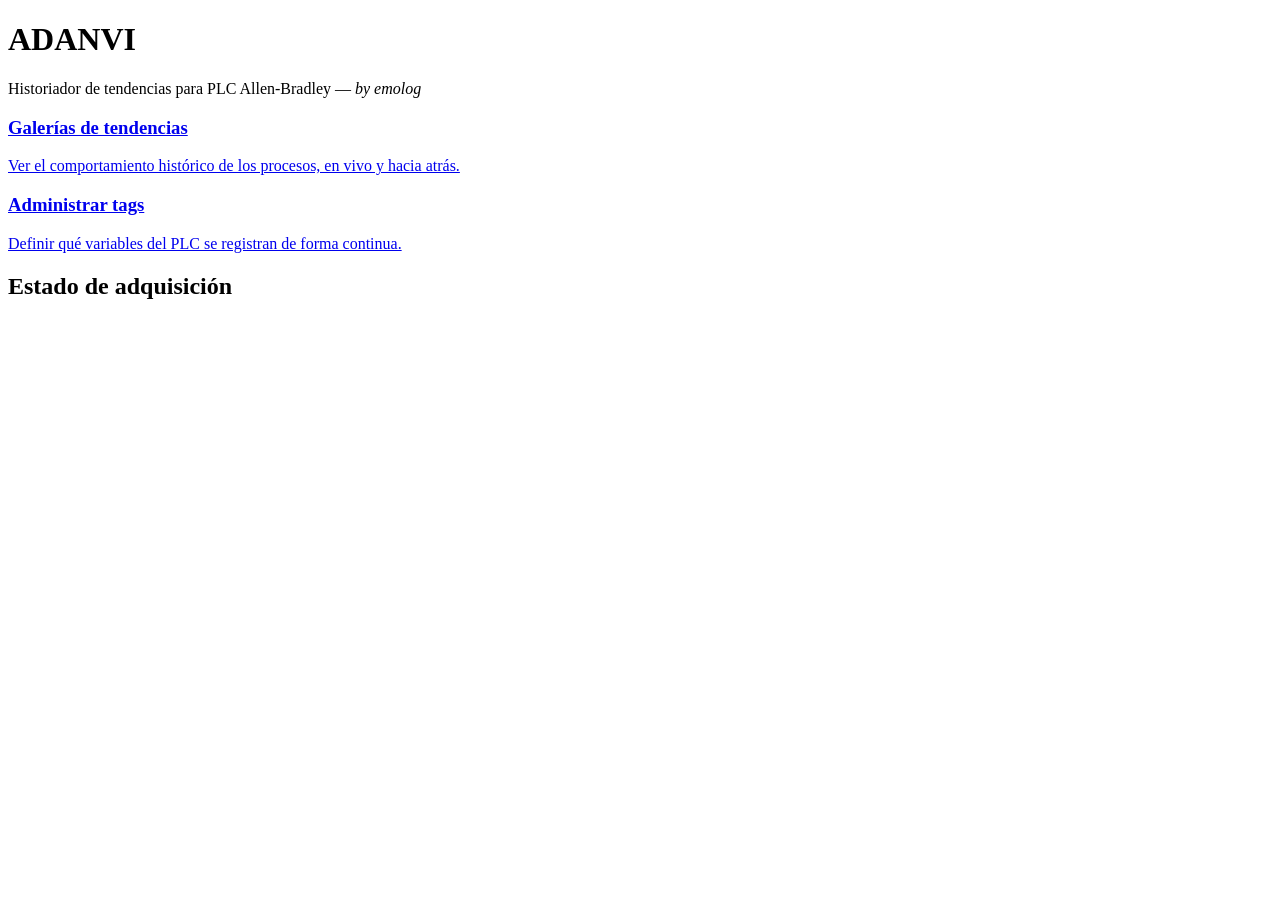
==== src/static/index.html @ c89e0350 "Primer commit" ====
<!doctype html>
<html lang="es">
  <head>
    <meta charset="utf-8" />
    <meta name="viewport" content="width=device-width, initial-scale=1" />
    <title>ADANVI by emolog</title>
    <link rel="stylesheet" href="/static/css/tokens.css" />
    <link rel="stylesheet" href="/static/css/app.css" />
  </head>
  <body>
    <header class="topbar"></header>

    <main class="page">
      <div class="page-narrow">
        <h1>ADANVI</h1>
        <p class="subtitle">
          Historiador de tendencias para PLC Allen-Bradley — <em>by emolog</em>
        </p>

        <div class="cards">
          <a class="card" href="/galleries">
            <h3>Galerías de tendencias</h3>
            <p>Ver el comportamiento histórico de los procesos, en vivo y hacia atrás.</p>
          </a>
          <a class="card" href="/tags">
            <h3>Administrar tags</h3>
            <p>Definir qué variables del PLC se registran de forma continua.</p>
          </a>
        </div>

        <h2>Estado de adquisición</h2>
        <div class="cards" id="health-cards"></div>
      </div>
    </main>

    <script type="module" src="/static/js/home.js"></script>
  </body>
</html>
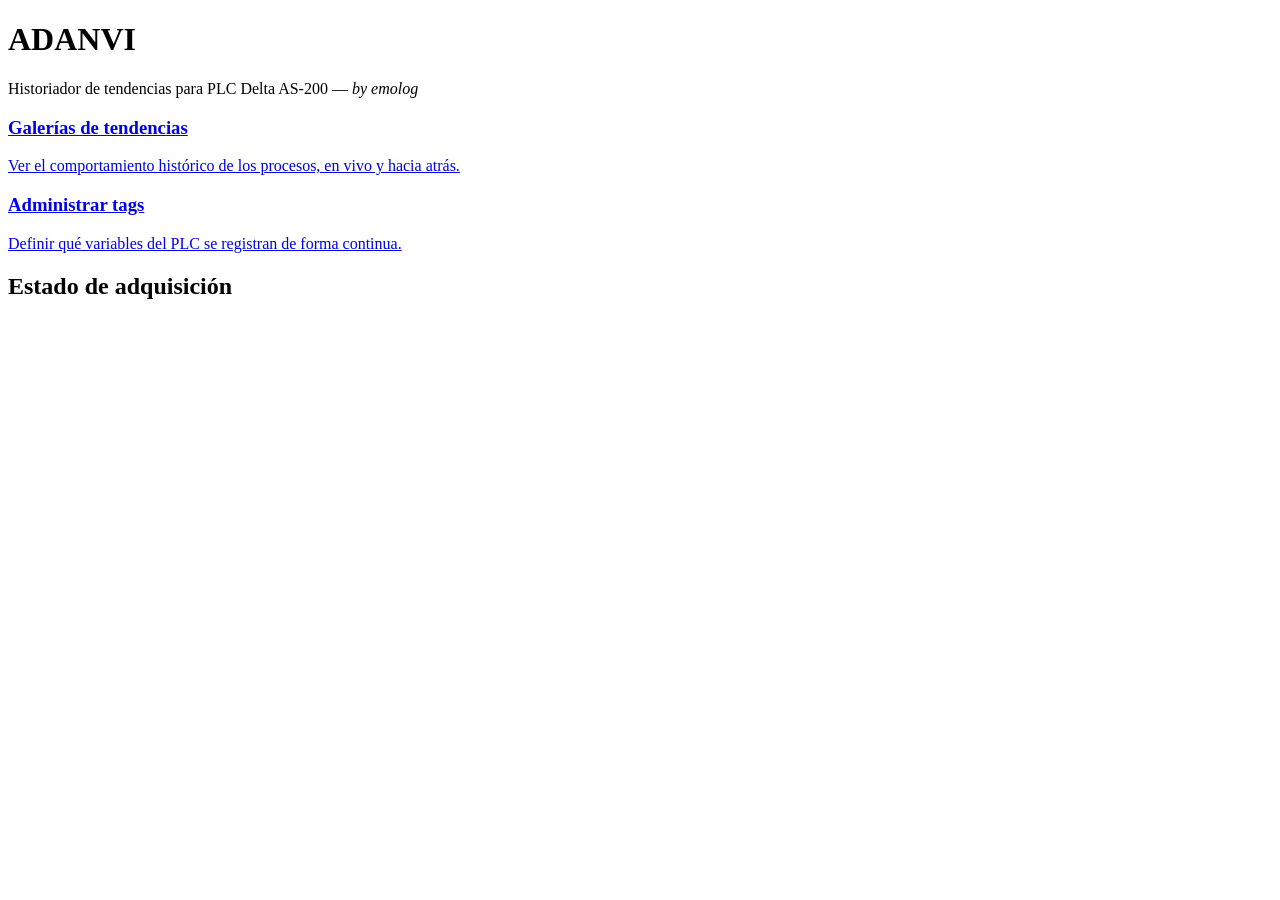
==== commit 8719888e: "app lista para probar con Delta" ====
--- a/src/static/index.html
+++ b/src/static/index.html
@@ -14,7 +14,7 @@
       <div class="page-narrow">
         <h1>ADANVI</h1>
         <p class="subtitle">
-          Historiador de tendencias para PLC Allen-Bradley — <em>by emolog</em>
+          Historiador de tendencias para PLC Delta AS-200 — <em>by emolog</em>
         </p>
 
         <div class="cards">
